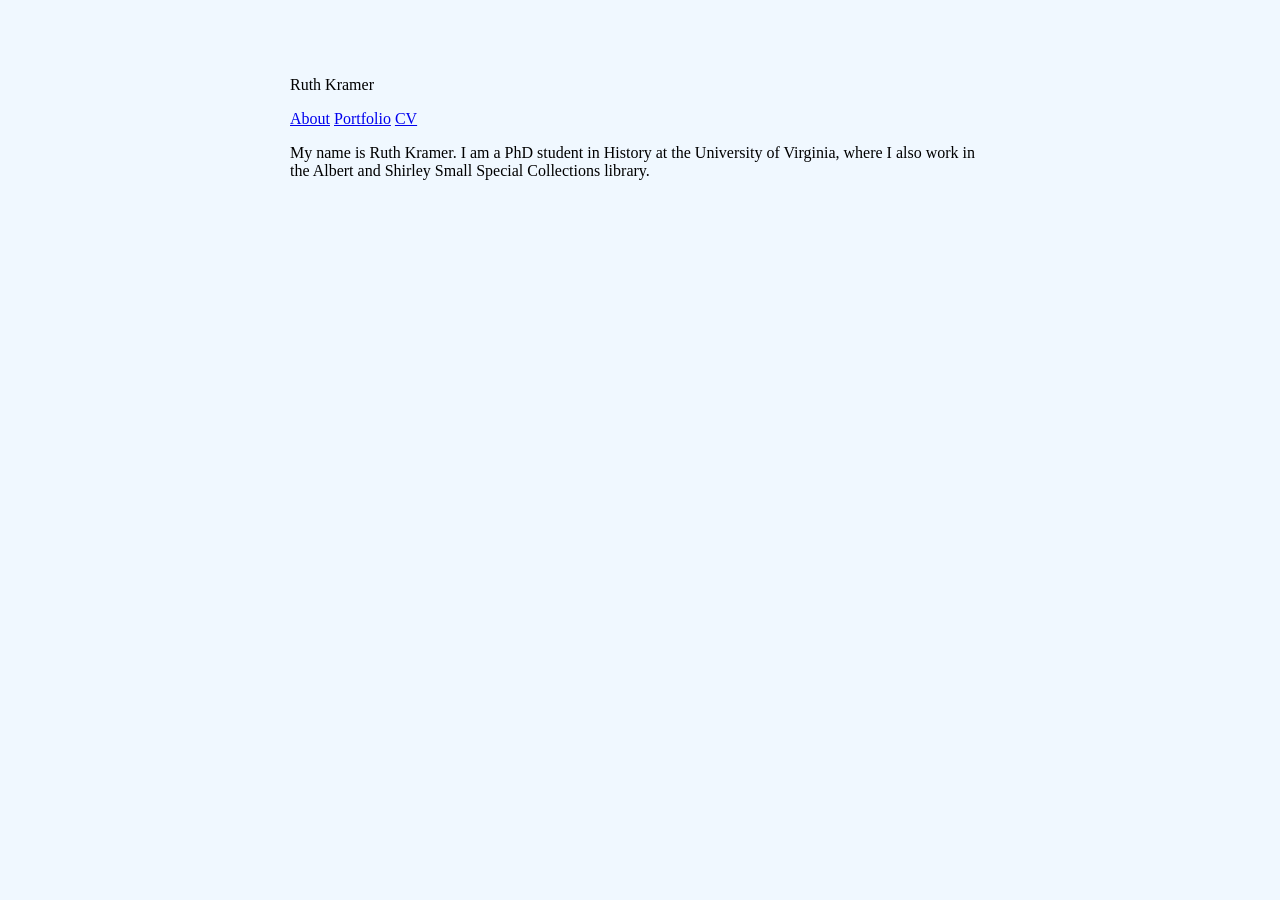
==== about.html @ 79c2e187 "adds style sheet and early info" ====
<!DOCTYPE html>
<html lang="en">
<head>
    <meta charset="UTF-8">
    <meta name="viewport" content="width=device-width, initial-scale=1.0">
    <title>Ruth Kramer</title>
    <link rel="stylesheet" href="style.css">
</head>
<body>
    <header>
        <p>Ruth Kramer</p>
        <nav>
            <a href="about.html">About</a>
            <a href="portfolio.html">Portfolio</a>
            <a href="CV.html">CV</a>
        </nav>
    </header>
    <main>
        <p>My name is Ruth Kramer. I am a PhD student in History at the University of Virginia, 
            where I also work in the Albert and Shirley Small Special Collections library.</p>
    </main>
</body>
</html>
---- style.css ----
body {
    width:700px; 
    margin: 40px auto; 
    background-color:aliceblue; 
    padding: 20px;
}
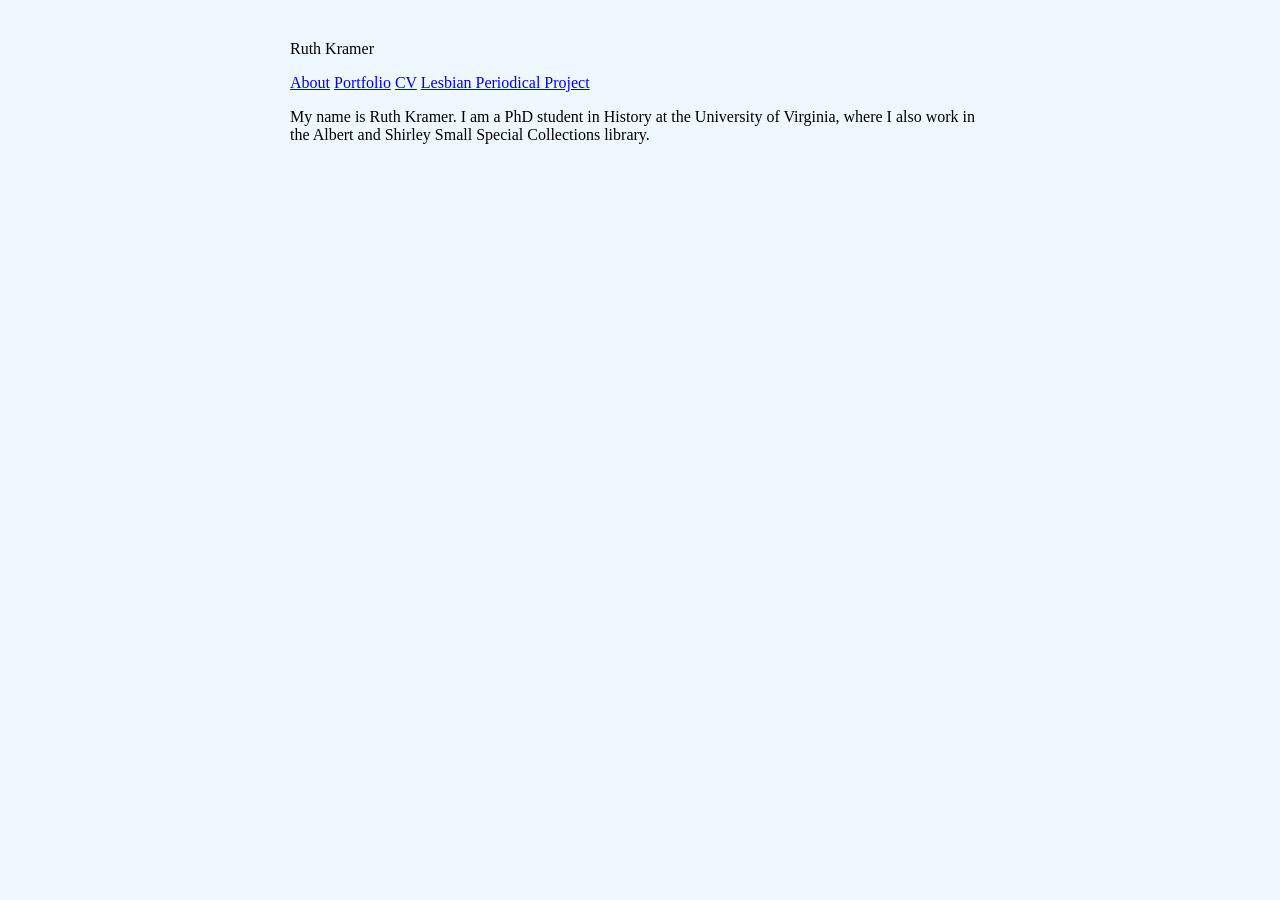
==== commit 2ca8bb4e: "modifies site to include new page for LPP and update CV" ====
--- a/about.html
+++ b/about.html
@@ -13,6 +13,7 @@
             <a href="about.html">About</a>
             <a href="portfolio.html">Portfolio</a>
             <a href="CV.html">CV</a>
+            <a href="lesbian_periodical.html">Lesbian Periodical Project</a>
         </nav>
     </header>
     <main>
--- a/style.css
+++ b/style.css
@@ -1,6 +1,5 @@
 body {
     width:700px; 
     margin: 40px auto; 
-    background-color:aliceblue; 
-    padding: 20px;
+    background-color:aliceblue;
 }
